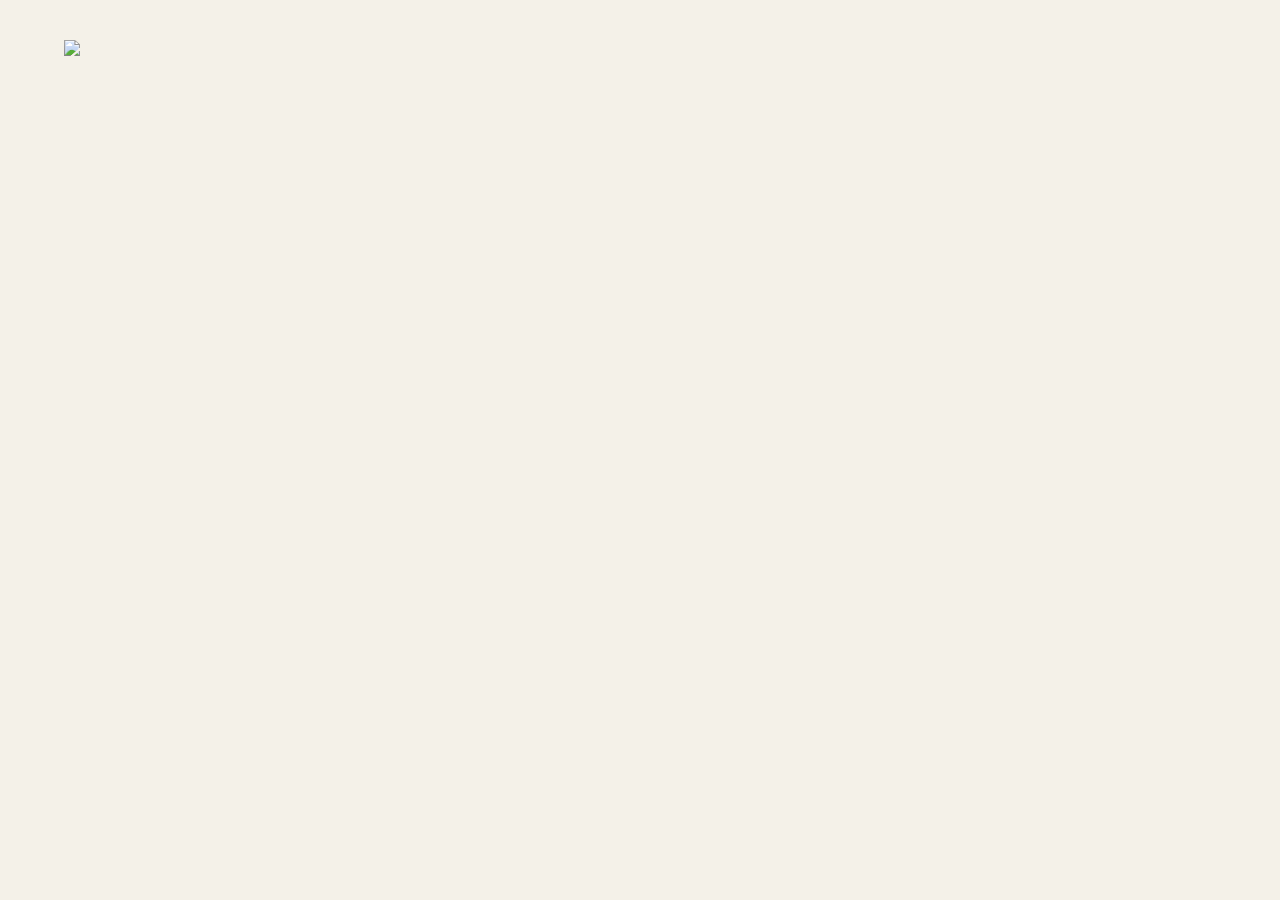
==== index.html @ 832e56b4 "Update index.html" ====
<!DOCTYPE html>
<html>
<head>
  <meta charset="UTF-8">
  <title>archive</title>
  <link rel="stylesheet" href="style.css">
</head>

<body>

<div class="cover">
  <img src="images/cover.jpg" onclick="goArchive()">
</div>

<div id="archive" class="hidden"></div>

<script>
function goArchive() {
  document.querySelector('.cover').style.display = 'none';
  document.getElementById('archive').classList.remove('hidden');
}
</script>

</body>
</html>
<div id="archive" class="hidden"></div>

<script>
const images = [
  "images/cover.jpg"
];

function goArchive() {
  document.querySelector('.cover').style.display = 'none';
  const archive = document.getElementById('archive');
  archive.classList.remove('hidden');

  images.forEach(src => {
    const img = document.createElement('img');
    img.src = src;
    archive.appendChild(img);
  });
}
</script>
---- style.css ----
body {
  margin: 0;
  background: #f4f1e8;
  font-family: sans-serif;
}

.cover img {
  width: 100%;
  height: auto;
  cursor: pointer;
}

#archive {
  padding: 40px;
}

.hidden {
  display: none;
}

img {
  max-width: 90%;
  display: block;
  margin: 40px auto;
}
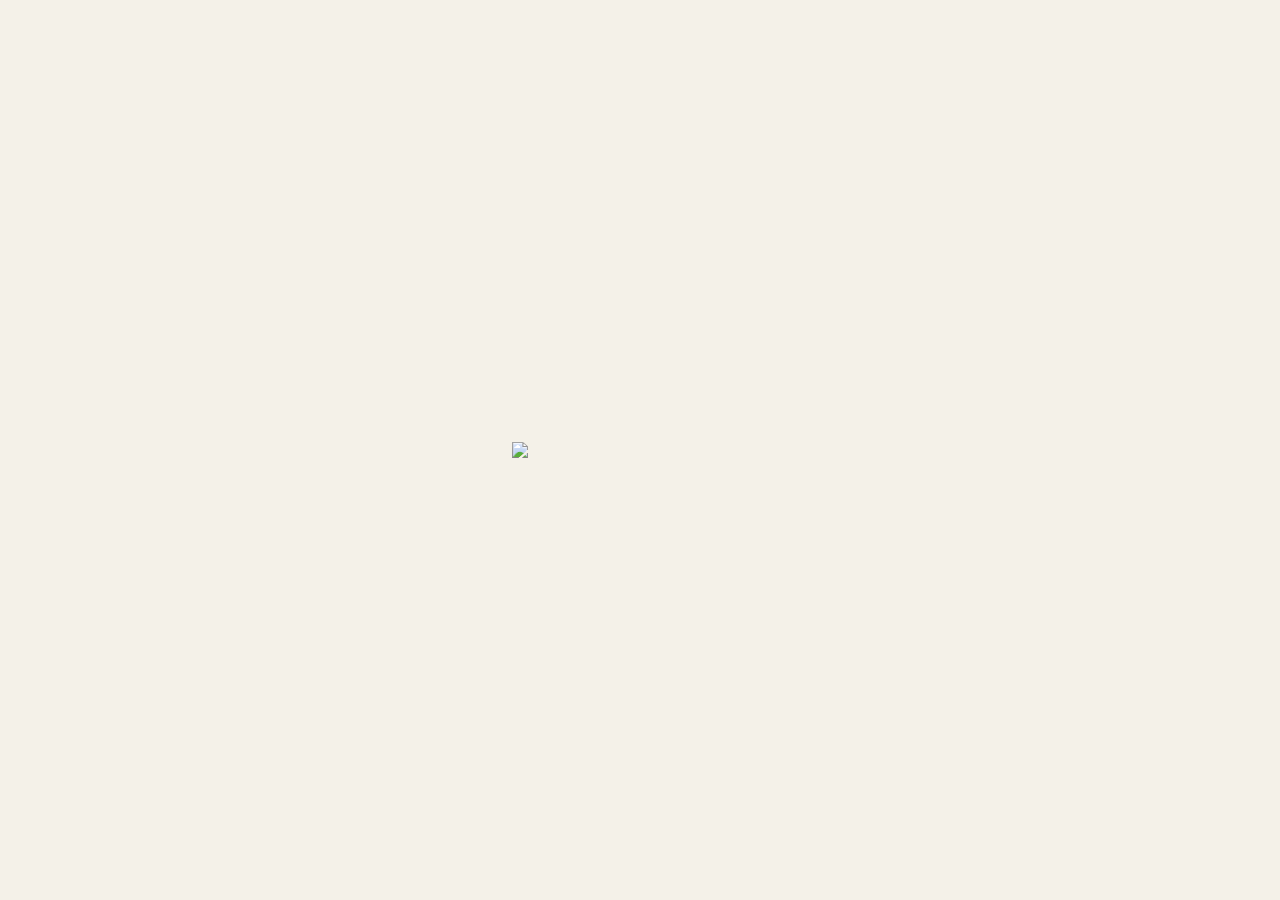
==== commit ed9fd3f4: "Update index.html" ====
--- a/index.html
+++ b/index.html
@@ -5,24 +5,12 @@
   <title>archive</title>
   <link rel="stylesheet" href="style.css">
 </head>
-
 <body>
 
 <div class="cover">
   <img src="images/cover.jpg" onclick="goArchive()">
 </div>
 
-<div id="archive" class="hidden"></div>
-
-<script>
-function goArchive() {
-  document.querySelector('.cover').style.display = 'none';
-  document.getElementById('archive').classList.remove('hidden');
-}
-</script>
-
-</body>
-</html>
 <div id="archive" class="hidden"></div>
 
 <script>
@@ -42,3 +30,25 @@
   });
 }
 </script>
+
+</body>
+</html>
+<div id="archive" class="hidden"></div>
+
+<script>
+const images = [
+  "cover.jpg"
+];
+
+function goArchive() {
+  document.querySelector('.cover').style.display = 'none';
+  const archive = document.getElementById('archive');
+  archive.classList.remove('hidden');
+
+  images.forEach(src => {
+    const img = document.createElement('img');
+    img.src = src;
+    archive.appendChild(img);
+  });
+}
+</script>
--- a/style.css
+++ b/style.css
@@ -4,10 +4,20 @@
   font-family: sans-serif;
 }
 
+.cover {
+  min-height: 100vh;
+  display: flex;
+  justify-content: center;
+  align-items: center;
+}
+
 .cover img {
-  width: 100%;
+  width: 20vw;
+  max-width: 700px;
+  min-width: 220px;
   height: auto;
   cursor: pointer;
+  display: block;
 }
 
 #archive {
@@ -18,7 +28,7 @@
   display: none;
 }
 
-img {
+#archive img {
   max-width: 90%;
   display: block;
   margin: 40px auto;
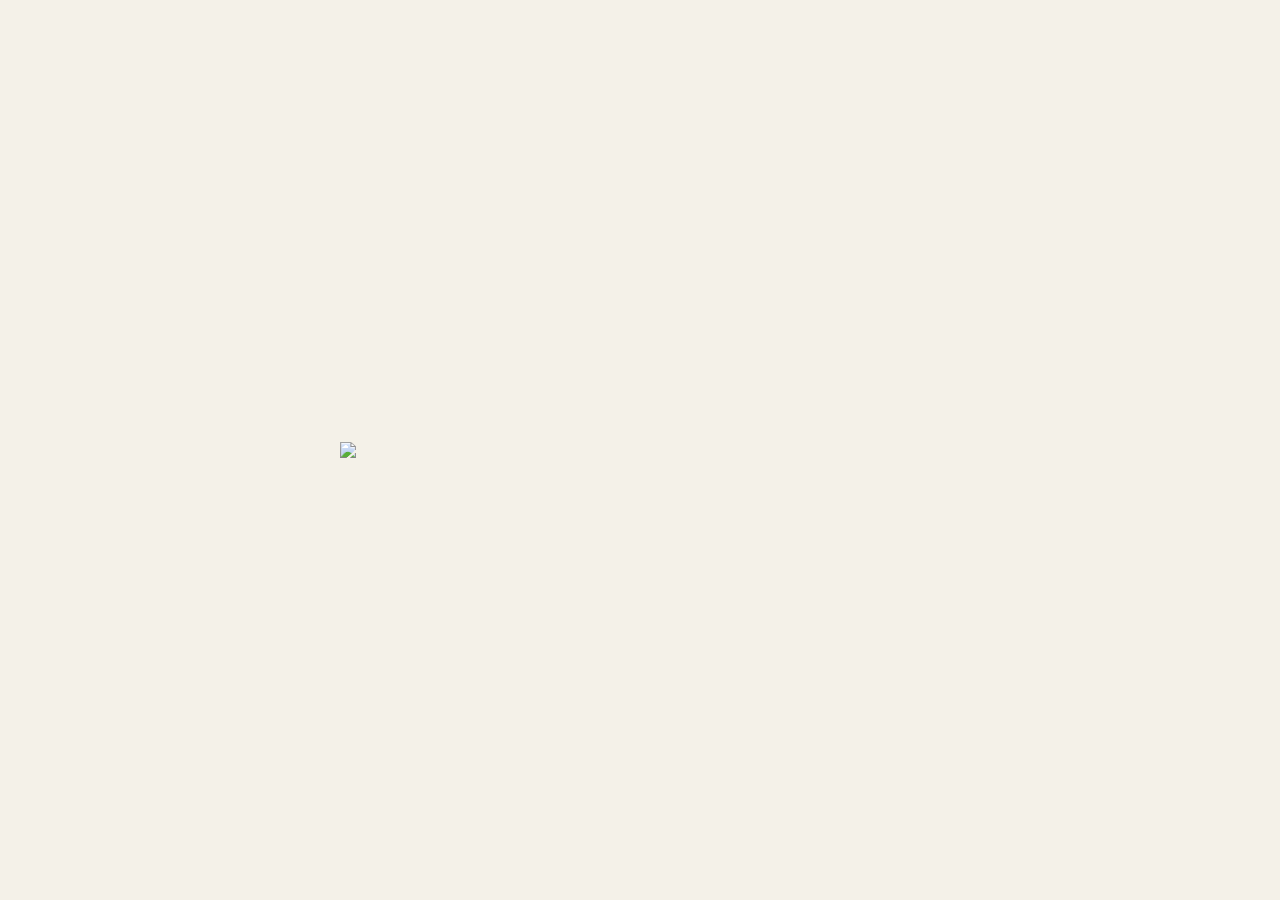
==== commit 1243b2a2: "Update index.html" ====
--- a/index.html
+++ b/index.html
@@ -3,7 +3,7 @@
 <head>
   <meta charset="UTF-8">
   <title>archive</title>
-  <link rel="stylesheet" href="style.css">
+<link rel="stylesheet" href="style.css?v=3">
 </head>
 <body>
 
--- a/style.css
+++ b/style.css
@@ -5,6 +5,7 @@
 }
 
 .cover {
+  width: 100%;
   min-height: 100vh;
   display: flex;
   justify-content: center;
@@ -12,24 +13,24 @@
 }
 
 .cover img {
-  width: 20vw;
-  max-width: 700px;
-  min-width: 220px;
+  width: 60%;
+  max-width: 600px;
   height: auto;
+  display: block;
   cursor: pointer;
-  display: block;
+}
+
+.hidden {
+  display: none;
 }
 
 #archive {
   padding: 40px;
 }
 
-.hidden {
-  display: none;
-}
-
 #archive img {
-  max-width: 90%;
+  width: 80%;
+  max-width: 700px;
   display: block;
   margin: 40px auto;
 }
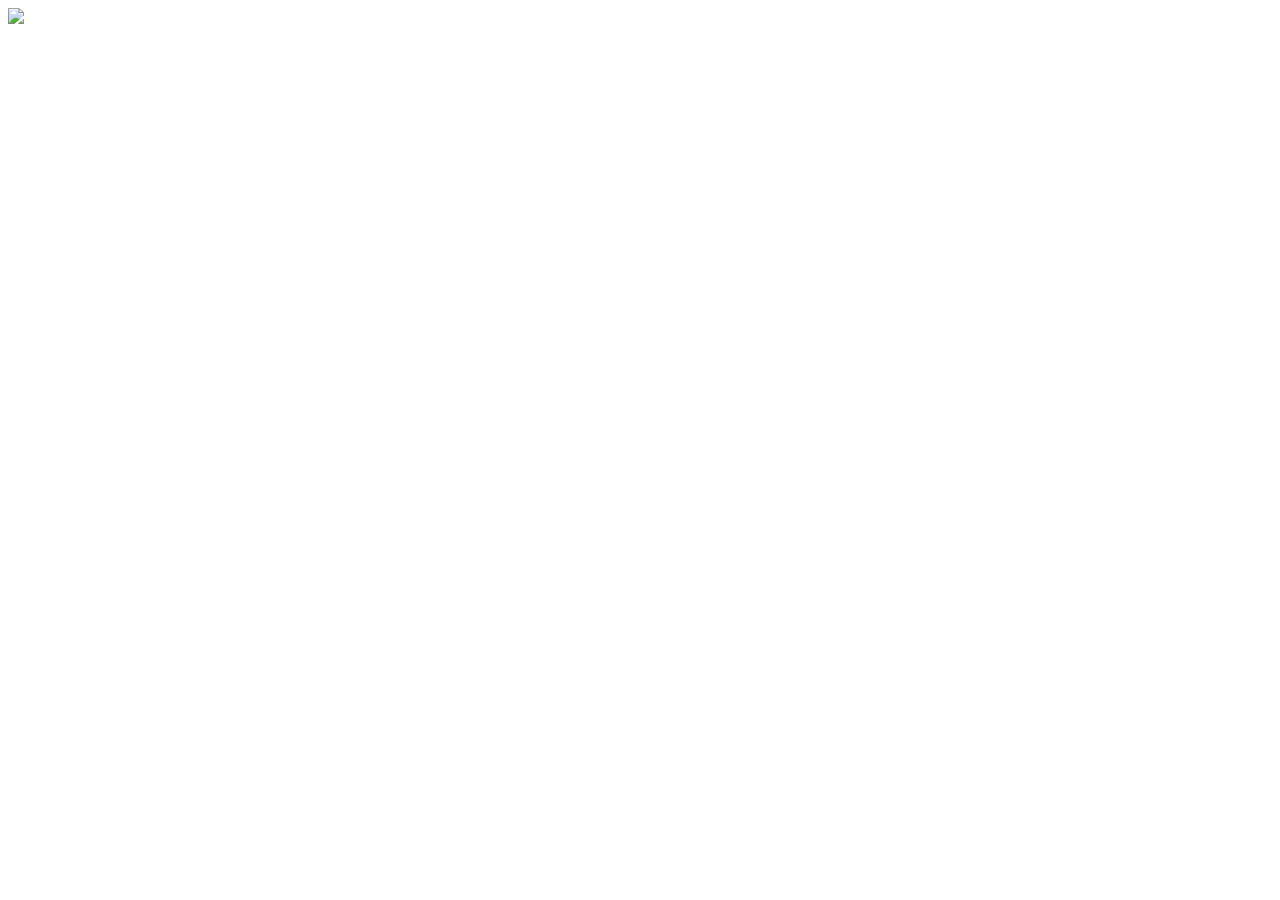
==== commit bcc3bb05: "Update index.html" ====
--- a/index.html
+++ b/index.html
@@ -1,10 +1,15 @@
-<!DOCTYPE html>
-<html>
-<head>
-  <meta charset="UTF-8">
-  <title>archive</title>
-<link rel="stylesheet" href="style.css?v=3">
-</head>
+<script src="https://identity.netlify.com/v1/netlify-identity-widget.js"></script>
+<script>
+  if (window.netlifyIdentity) {
+    window.netlifyIdentity.on("init", user => {
+      if (!user) {
+        window.netlifyIdentity.on("login", () => {
+          document.location.href = "/admin/";
+        });
+      }
+    });
+  }
+</script>
 <body>
 
 <div class="cover">
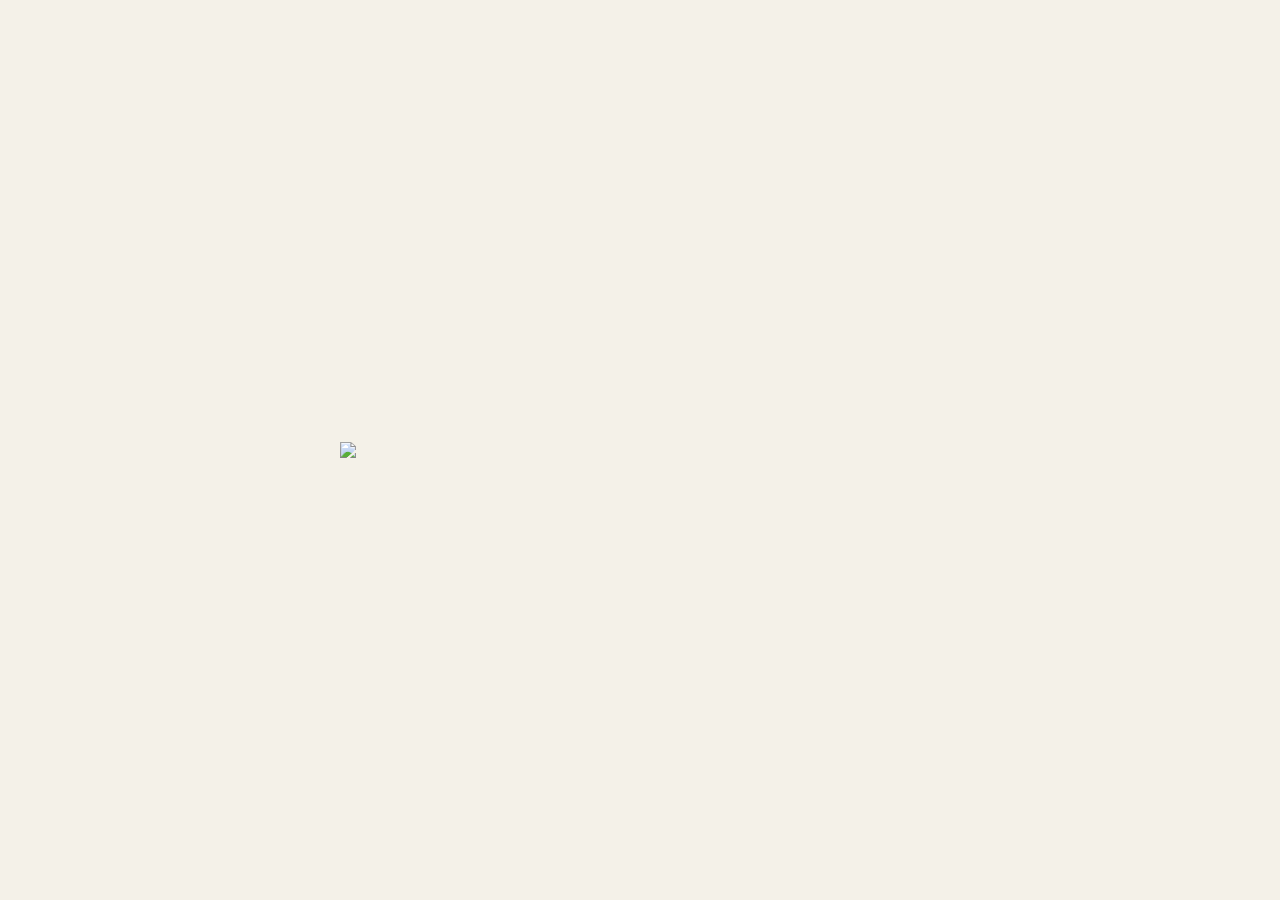
==== commit 49ee70ab: "Update index.html" ====
--- a/index.html
+++ b/index.html
@@ -1,4 +1,87 @@
+<!DOCTYPE html>
+<html>
+<head>
+  <meta charset="UTF-8">
+  <title>archive</title>
+
+  <style>
+    body {
+      margin: 0;
+      background: #f4f1e8;
+      font-family: sans-serif;
+    }
+
+    .cover {
+      width: 100%;
+      min-height: 100vh;
+      display: flex;
+      justify-content: center;
+      align-items: center;
+    }
+
+    .cover img {
+      width: 60%;
+      max-width: 600px;
+      min-width: 220px;
+      height: auto;
+      display: block;
+      cursor: pointer;
+    }
+
+    .hidden {
+      display: none;
+    }
+
+    #archive {
+      width: min(760px, 88vw);
+      margin: 0 auto;
+      padding: 48px 0 80px;
+    }
+
+    .post-card {
+      margin-bottom: 56px;
+    }
+
+    .post-image {
+      width: 100%;
+      display: block;
+      margin-bottom: 12px;
+    }
+
+    .post-title {
+      display: inline-block;
+      padding: 3px 6px;
+      background: #e2cfaa;
+      font-size: 14px;
+      margin-bottom: 8px;
+    }
+
+    .post-text {
+      font-size: 15px;
+      line-height: 1.6;
+      margin-bottom: 6px;
+    }
+
+    .post-date {
+      font-size: 12px;
+      opacity: 0.6;
+    }
+  </style>
+</head>
+
+<body>
+
+<!-- 🔥 COVER -->
+<div class="cover">
+  <img src="images/cover.jpg" onclick="goArchive()">
+</div>
+
+<!-- 🔥 ARCHIVE -->
+<div id="archive" class="hidden"></div>
+
+<!-- 🔥 Netlify Identity (이게 핵심) -->
 <script src="https://identity.netlify.com/v1/netlify-identity-widget.js"></script>
+
 <script>
   if (window.netlifyIdentity) {
     window.netlifyIdentity.on("init", user => {
@@ -10,50 +93,54 @@
     });
   }
 </script>
-<body>
 
-<div class="cover">
-  <img src="images/cover.jpg" onclick="goArchive()">
-</div>
-
-<div id="archive" class="hidden"></div>
-
+<!-- 🔥 POSTS (임시 데이터) -->
 <script>
-const images = [
-  "images/cover.jpg"
+const posts = [
+  {
+    image: "images/cover.jpg",
+    title: "body signal",
+    text: "the sounds of pouring, still held in the surface.",
+    date: "2026-04-14"
+  }
 ];
 
 function goArchive() {
   document.querySelector('.cover').style.display = 'none';
   const archive = document.getElementById('archive');
   archive.classList.remove('hidden');
+  archive.innerHTML = "";
 
-  images.forEach(src => {
-    const img = document.createElement('img');
-    img.src = src;
-    archive.appendChild(img);
+  posts.forEach(post => {
+    const card = document.createElement('div');
+    card.className = 'post-card';
+
+    if (post.image) {
+      const img = document.createElement('img');
+      img.src = post.image;
+      img.className = 'post-image';
+      card.appendChild(img);
+    }
+
+    const title = document.createElement('div');
+    title.className = 'post-title';
+    title.textContent = post.title;
+    card.appendChild(title);
+
+    const text = document.createElement('div');
+    text.className = 'post-text';
+    text.textContent = post.text;
+    card.appendChild(text);
+
+    const date = document.createElement('div');
+    date.className = 'post-date';
+    date.textContent = post.date;
+    card.appendChild(date);
+
+    archive.appendChild(card);
   });
 }
 </script>
 
 </body>
 </html>
-<div id="archive" class="hidden"></div>
-
-<script>
-const images = [
-  "cover.jpg"
-];
-
-function goArchive() {
-  document.querySelector('.cover').style.display = 'none';
-  const archive = document.getElementById('archive');
-  archive.classList.remove('hidden');
-
-  images.forEach(src => {
-    const img = document.createElement('img');
-    img.src = src;
-    archive.appendChild(img);
-  });
-}
-</script>
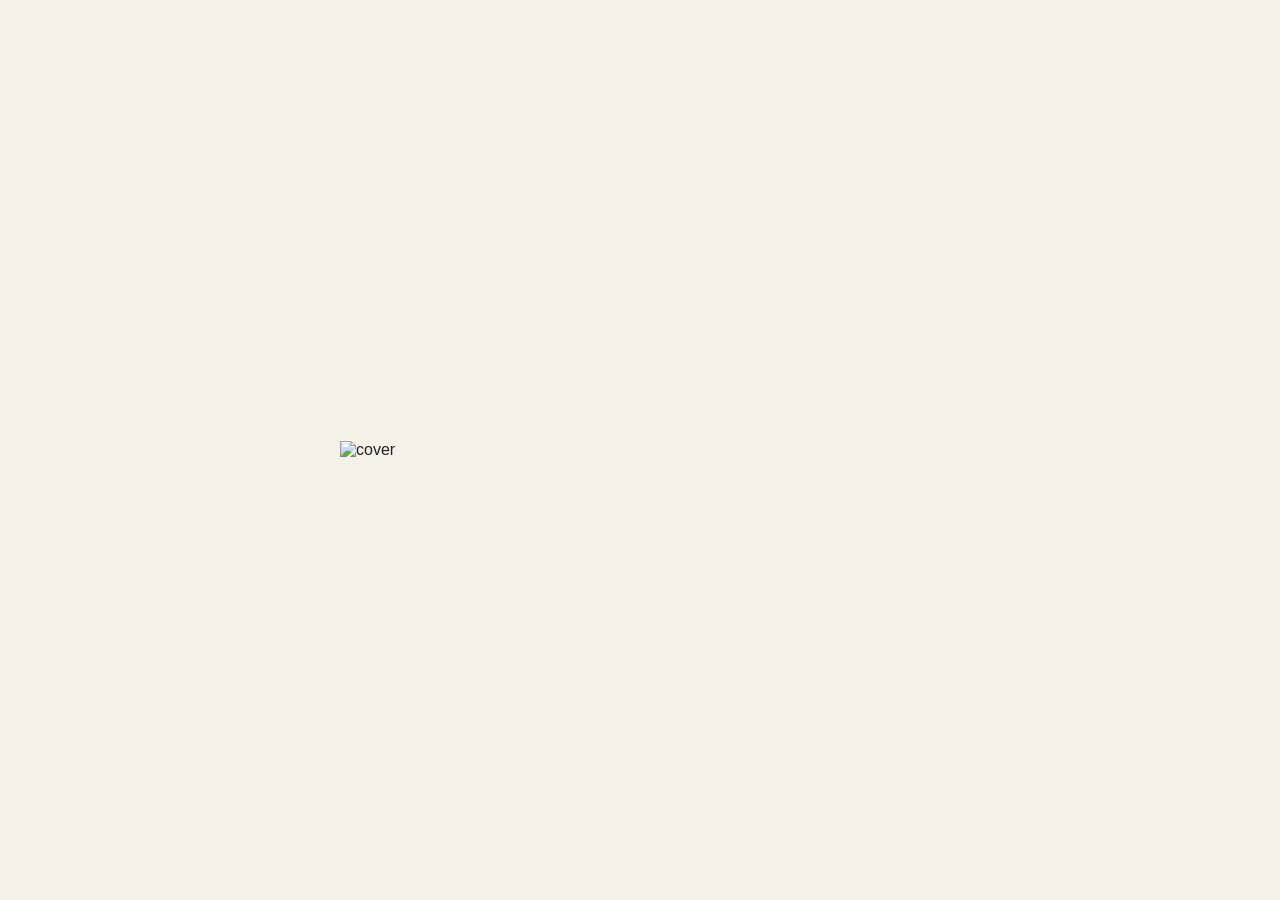
==== commit 6ef240f6: "Update index.html" ====
--- a/index.html
+++ b/index.html
@@ -1,7 +1,8 @@
 <!DOCTYPE html>
-<html>
+<html lang="en">
 <head>
-  <meta charset="UTF-8">
+  <meta charset="UTF-8" />
+  <meta name="viewport" content="width=device-width, initial-scale=1.0" />
   <title>archive</title>
 
   <style>
@@ -9,6 +10,7 @@
       margin: 0;
       background: #f4f1e8;
       font-family: sans-serif;
+      color: #222;
     }
 
     .cover {
@@ -42,10 +44,12 @@
       margin-bottom: 56px;
     }
 
-    .post-image {
+    .post-image,
+    .post-video {
       width: 100%;
       display: block;
       margin-bottom: 12px;
+      background: #ddd;
     }
 
     .post-title {
@@ -58,89 +62,119 @@
 
     .post-text {
       font-size: 15px;
-      line-height: 1.6;
-      margin-bottom: 6px;
+      line-height: 1.65;
+      margin-bottom: 8px;
+      white-space: pre-wrap;
     }
 
     .post-date {
       font-size: 12px;
       opacity: 0.6;
     }
+
+    @media (max-width: 768px) {
+      .cover img {
+        width: 78%;
+        min-width: 0;
+      }
+
+      #archive {
+        width: min(92vw, 760px);
+        padding: 28px 0 56px;
+      }
+    }
   </style>
 </head>
-
 <body>
 
-<!-- 🔥 COVER -->
-<div class="cover">
-  <img src="images/cover.jpg" onclick="goArchive()">
-</div>
+  <div class="cover">
+    <img src="images/cover.jpg" alt="cover" onclick="goArchive()">
+  </div>
 
-<!-- 🔥 ARCHIVE -->
-<div id="archive" class="hidden"></div>
+  <div id="archive" class="hidden"></div>
 
-<!-- 🔥 Netlify Identity (이게 핵심) -->
-<script src="https://identity.netlify.com/v1/netlify-identity-widget.js"></script>
+  <script src="https://identity.netlify.com/v1/netlify-identity-widget.js"></script>
 
-<script>
-  if (window.netlifyIdentity) {
-    window.netlifyIdentity.on("init", user => {
-      if (!user) {
-        window.netlifyIdentity.on("login", () => {
-          document.location.href = "/admin/";
-        });
-      }
-    });
-  }
-</script>
-
-<!-- 🔥 POSTS (임시 데이터) -->
-<script>
-const posts = [
-  {
-    image: "images/cover.jpg",
-    title: "body signal",
-    text: "the sounds of pouring, still held in the surface.",
-    date: "2026-04-14"
-  }
-];
-
-function goArchive() {
-  document.querySelector('.cover').style.display = 'none';
-  const archive = document.getElementById('archive');
-  archive.classList.remove('hidden');
-  archive.innerHTML = "";
-
-  posts.forEach(post => {
-    const card = document.createElement('div');
-    card.className = 'post-card';
-
-    if (post.image) {
-      const img = document.createElement('img');
-      img.src = post.image;
-      img.className = 'post-image';
-      card.appendChild(img);
+  <script>
+    if (window.netlifyIdentity) {
+      window.netlifyIdentity.on("init", (user) => {
+        if (!user) {
+          window.netlifyIdentity.on("login", () => {
+            document.location.href = "/admin/";
+          });
+        }
+      });
     }
 
-    const title = document.createElement('div');
-    title.className = 'post-title';
-    title.textContent = post.title;
-    card.appendChild(title);
+    const posts = [
+      {
+        title: "body signal",
+        image: "/images/uploads/sample-image.jpg",
+        video: "",
+        body: "the sounds of pouring, still held in the surface.",
+        date: "2026-04-14"
+      },
+      {
+        title: "message",
+        image: "",
+        video: "/images/uploads/sample-video.mp4",
+        body: "a slight interruption stayed longer than expected.",
+        date: "2026-04-15"
+      }
+    ];
 
-    const text = document.createElement('div');
-    text.className = 'post-text';
-    text.textContent = post.text;
-    card.appendChild(text);
+    function goArchive() {
+      document.querySelector(".cover").style.display = "none";
+      const archive = document.getElementById("archive");
+      archive.classList.remove("hidden");
+      archive.innerHTML = "";
 
-    const date = document.createElement('div');
-    date.className = 'post-date';
-    date.textContent = post.date;
-    card.appendChild(date);
+      posts.forEach((post) => {
+        const card = document.createElement("div");
+        card.className = "post-card";
 
-    archive.appendChild(card);
-  });
-}
-</script>
+        if (post.image) {
+          const img = document.createElement("img");
+          img.src = post.image;
+          img.alt = post.title || "";
+          img.className = "post-image";
+          card.appendChild(img);
+        }
+
+        if (post.video) {
+          const video = document.createElement("video");
+          video.src = post.video;
+          video.controls = true;
+          video.playsInline = true;
+          video.className = "post-video";
+          card.appendChild(video);
+        }
+
+        if (post.title) {
+          const title = document.createElement("div");
+          title.className = "post-title";
+          title.textContent = post.title;
+          card.appendChild(title);
+        }
+
+        if (post.body) {
+          const text = document.createElement("div");
+          text.className = "post-text";
+          text.textContent = post.body;
+          card.appendChild(text);
+        }
+
+        if (post.date) {
+          const date = document.createElement("div");
+          date.className = "post-date";
+          date.textContent = post.date;
+          card.appendChild(date);
+        }
+
+        archive.appendChild(card);
+      });
+    }
+  </script>
 
 </body>
 </html>
